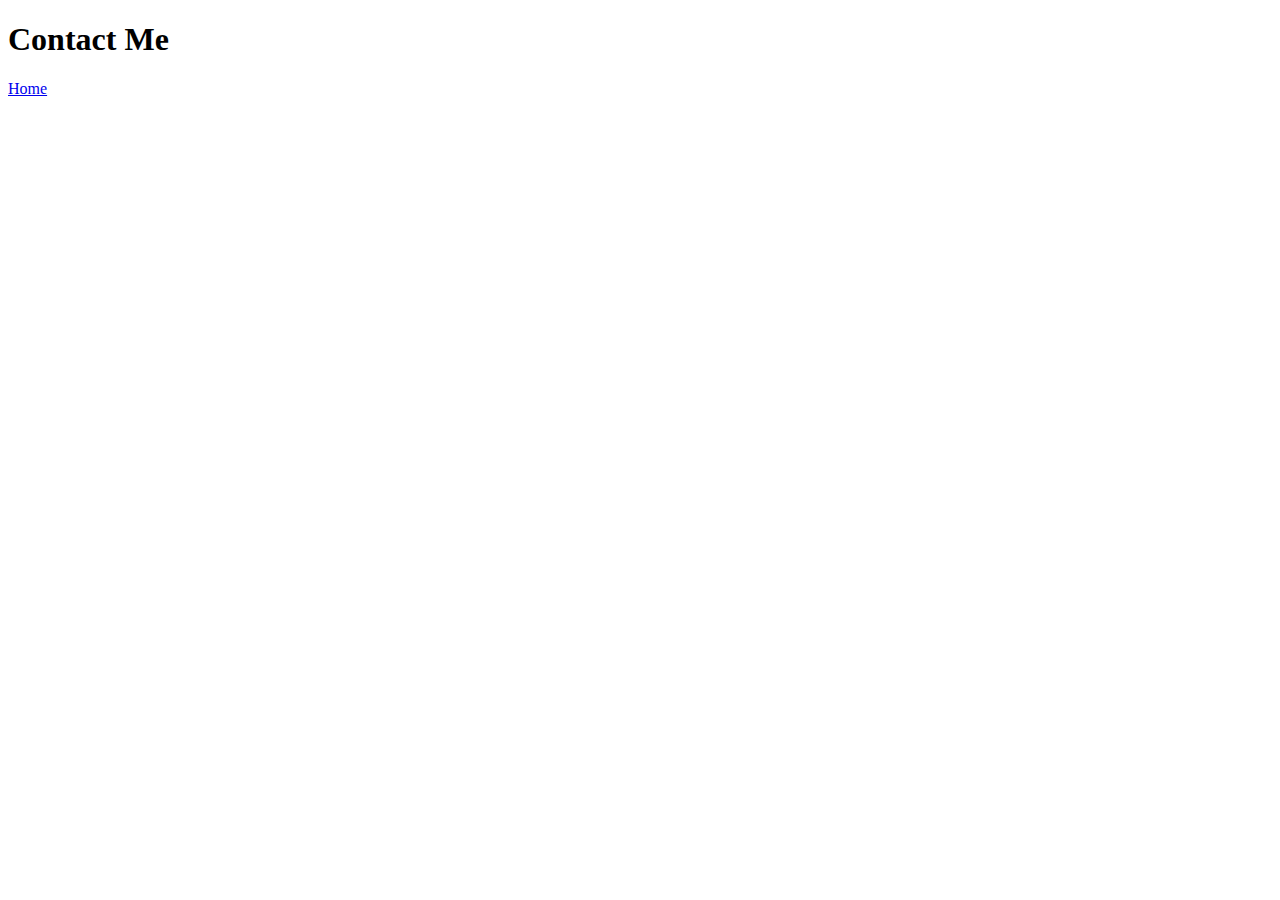
==== contact.html @ a76f58fd "Added basic file structure and imported bootstrap" ====
<!DOCTYPE html>
<html lang="en">
  <head>
    <link
      href="https://cdn.jsdelivr.net/npm/bootstrap@5.3.0-alpha1/dist/css/bootstrap.min.css"
      rel="stylesheet"
      integrity="sha384-GLhlTQ8iRABdZLl6O3oVMWSktQOp6b7In1Zl3/Jr59b6EGGoI1aFkw7cmDA6j6gD"
      crossorigin="anonymous"
    />
    <script
      src="https://cdn.jsdelivr.net/npm/bootstrap@5.3.0-alpha1/dist/js/bootstrap.bundle.min.js"
      integrity="sha384-w76AqPfDkMBDXo30jS1Sgez6pr3x5MlQ1ZAGC+nuZB+EYdgRZgiwxhTBTkF7CXvN"
      crossorigin="anonymous"
    ></script>
    <meta charset="UTF-8" />
    <meta name="viewport" content="width=device-width, initial-scale=1.0" />
    <link rel="stylesheet" href="/src/styles.css" />
    <title>Contact</title>
  </head>
  <body>
    <h1>Contact Me</h1>
    <a href="/">Home</a>
  </body>
</html>
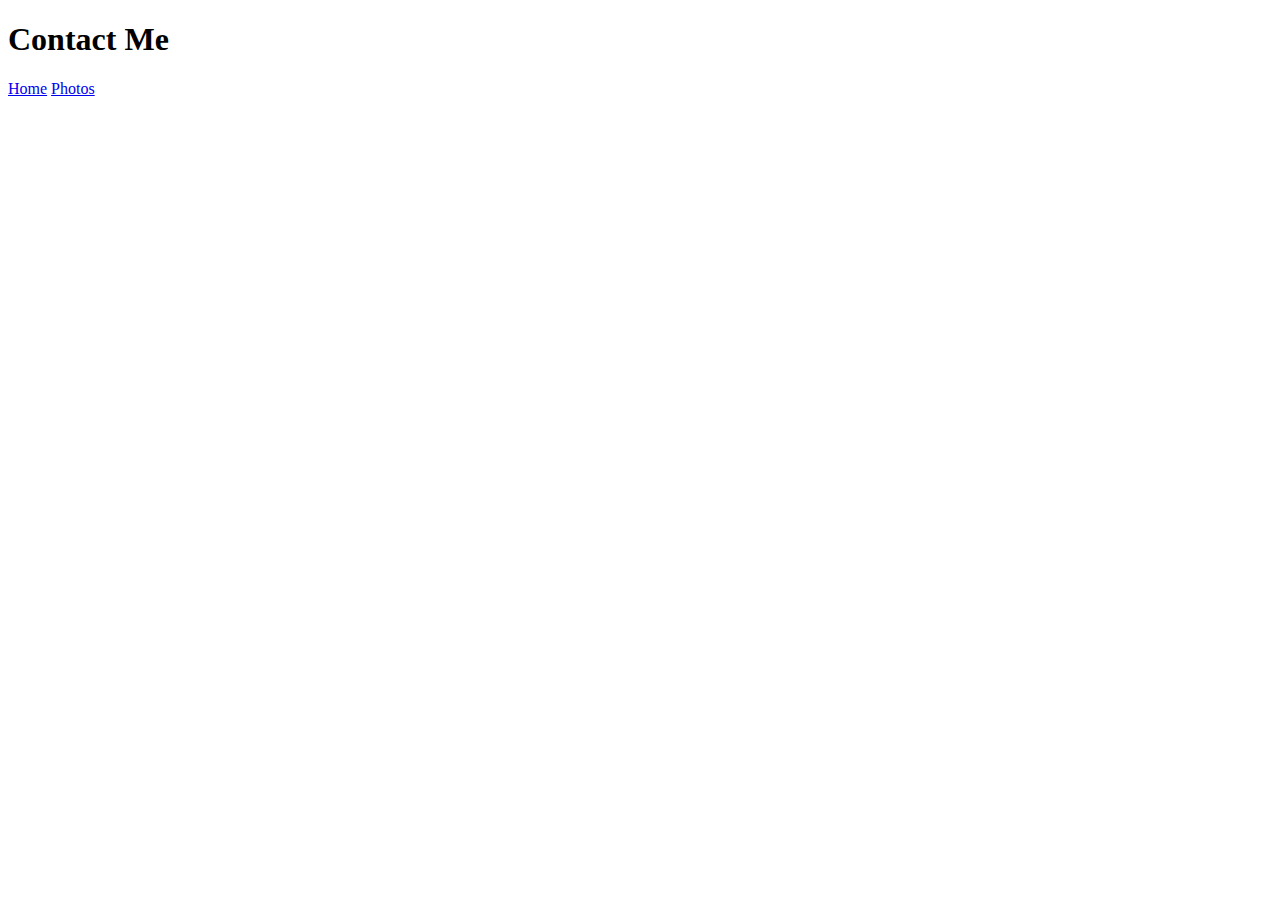
==== commit eb23c274: "added image and css to image using bootstrap" ====
--- a/contact.html
+++ b/contact.html
@@ -20,5 +20,6 @@
   <body>
     <h1>Contact Me</h1>
     <a href="/">Home</a>
+    <a href="/photo.html">Photos</a>
   </body>
 </html>
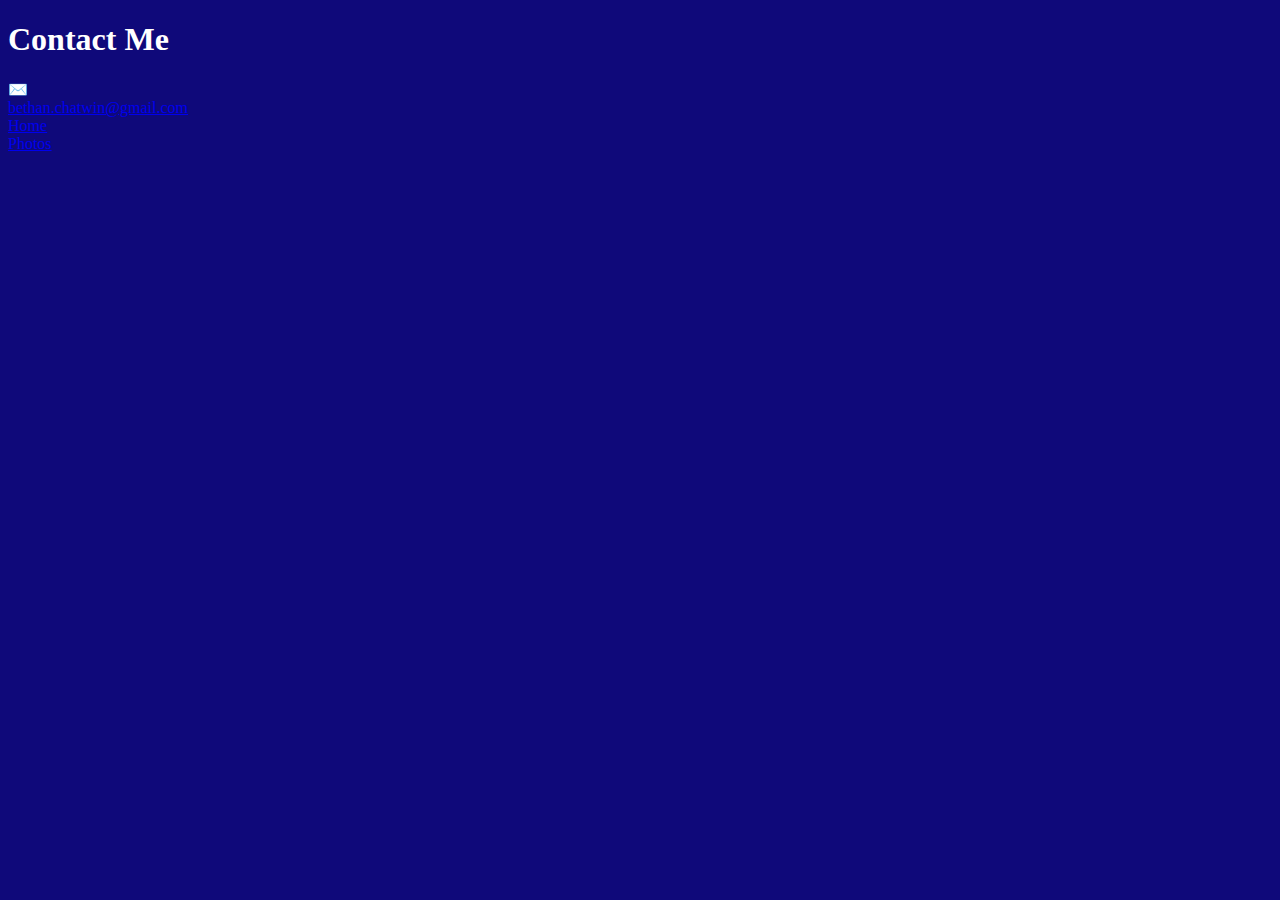
==== commit c8ef2aaa: "added css" ====
--- a/contact.html
+++ b/contact.html
@@ -18,8 +18,21 @@
     <title>Contact</title>
   </head>
   <body>
-    <h1>Contact Me</h1>
-    <a href="/">Home</a>
-    <a href="/photo.html">Photos</a>
+    <h1 class="text-center mb-5">Contact Me</h1>
+
+    <div class="text-center fs-1">✉️</div>
+    <div class="text-center">
+      <a
+        href="mailto:bethan.chatwin@gmail.com"
+        class="email text-center text-white"
+        >bethan.chatwin@gmail.com</a
+      >
+    </div>
+    <div class="text-center mt-5">
+      <a href="/">Home</a>
+    </div>
+    <div class="text-center">
+      <a href="/photo.html">Photos</a>
+    </div>
   </body>
 </html>
--- a/src/styles.css
+++ b/src/styles.css
@@ -0,0 +1,10 @@
+:root {
+  --secondary-color: #325fb9;
+  --primary-color: #0f097a;
+}
+body {
+  background-color: var(--primary-color);
+}
+h1 {
+  color: white;
+}
